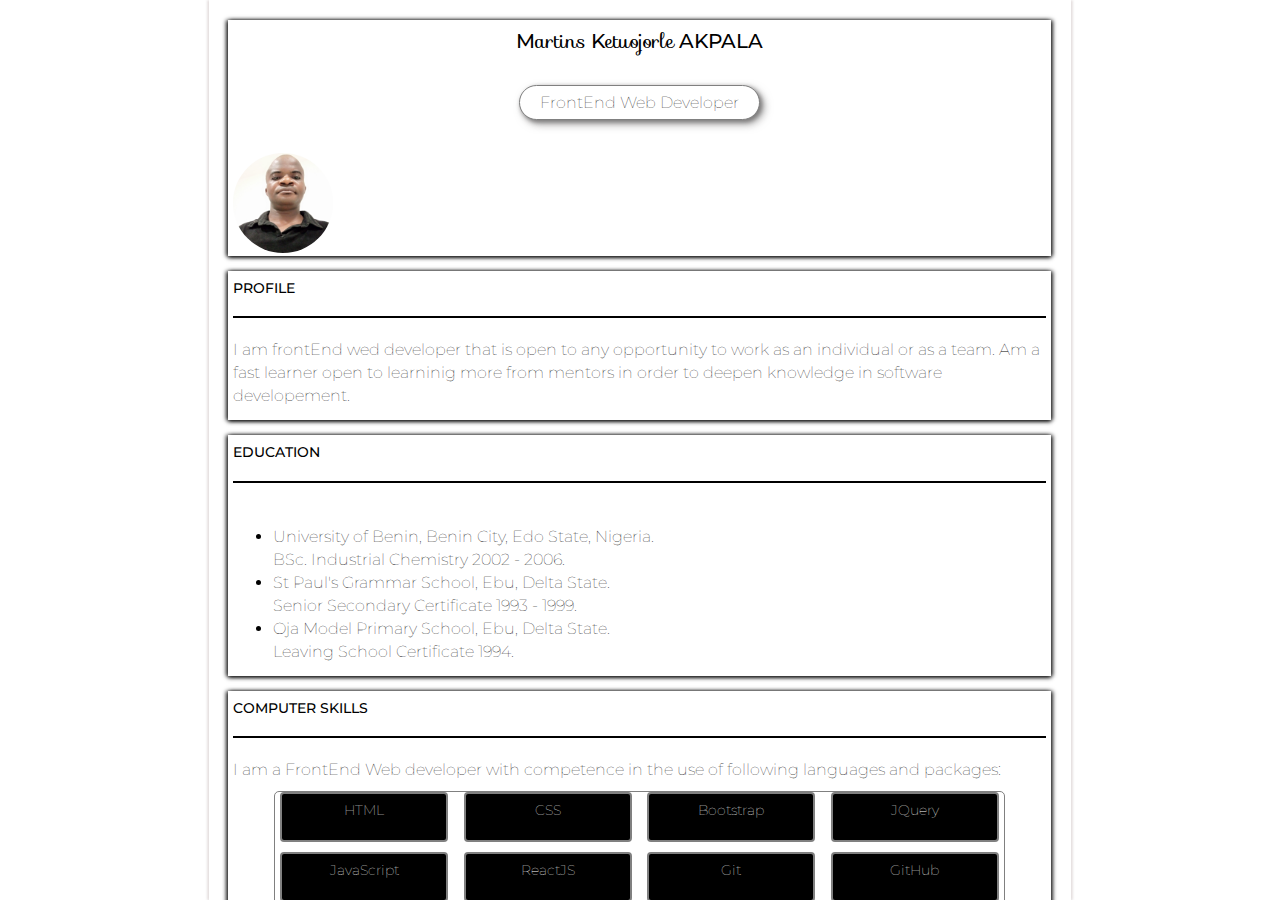
==== index.html @ 2f4139db ".." ====
<! doctype html  >


<html>
<head>
          
         <meta name="viewport"    content="width=device-width, initial-scale=1.0">
         <meta charset="UTF-8">
         <link href ="https://maxcdn.bootstrapcdn.com/bootstrap/3.4.1/css/bootstrap.min.css"
         rel = "stylesheet" >

        <script src ="https://maxcdn.bootstrapcdn.com/bootstrap/3.4.1/js/bootstrap.min.js"></script>
        <link rel="stylesheet"  type="text/css" href="cv.css"/>
        
         
        <title>My Resume</title>
</head>
    <body >
          <div class ="cv-container">
                 <div   class="profile-details">

                      <div class="boxElem"> 
                      <center><h5 class ="name" style="font-size: 20px;"> M<span style="font-family:Sofia;">artins</span> K<span style="font-family:Sofia;">etuojorle</span> AKPALA</h5>
                      <br><input type="button" value="FrontEnd Web Developer"style="background-color:white; color:black; border:1px solid grey;"></input> </center> <br>
                      <img src="Passport[1].jpg" class="profile-passport" alt="Martins" />
                      </div>

                      <div class="boxElem">
                      <h5>PROFILE</h5><hr>
                      <p>I am frontEnd wed developer that is open to any opportunity to work as an individual or as a team.
                        Am a fast learner open to learninig more from mentors in order to deepen knowledge in software developement.
                        
                      </p>
                      </div>

                      <div class="boxElem">
                        <h5>EDUCATION</h5><hr>
                        <hr style="border:1px solid white;">
                        <p><ul><li>University of Benin, Benin City, Edo State, Nigeria.<br>
                                       BSc. Industrial Chemistry 2002 - 2006.
                               </li>
                            <li>St Paul's Grammar School, Ebu, Delta State.<br>
                                     Senior Secondary Certificate 1993 - 1999.                                
                            </li>
                            <li>Oja Model Primary School, Ebu, Delta State.<br>
                                     Leaving School Certificate 1994.                              
                            </li>
                          </ul>
                        </p>
                      </div>
                      
                      <div class="boxElem">
                        <h5>COMPUTER SKILLS</h5><hr>
                         
                             <p>I am a FrontEnd Web developer with competence in the use of following languages and packages:</p>

                        <div class="skills-info">
                             <div>HTML</div>
                             <div>CSS</div>
                             <div>Bootstrap</div>
                             <div>JQuery</div>
                             <div>JavaScript</div>
                             <div>ReactJS</div>
                             <div>Git</div>
                             <div>GitHub</div>
                             <div>Content Writing</div>
                             <div>MS-Word</div>
                             <div>MS-Power Point</div>
                             <div>Spread Sheet</div>      
                        </div>
                      </div>
                      <div class="boxElem">
                        <h5>PROJECTS</h5><hr>

                        <div class="image-container">
                        <figure>
                                <img  class='SpinWheel' src="spinwheel 2.png"/>
                                <figcaption>
                                  <p><b>Project Name:</b> SpinWheel<br>
                                     <b>Project Description:</b> A random number prediction game<br>
                                     <b>Tools Used:</b> HTML, CSS, JavaScript.<br>
                                    <a href="JavaScript:void(0)" onclick="window.location.assign('https://ketuojorle.github.io/spinwheel/')"  target ="_blank"><input type='button' value='Demo'/></a>
                                  </p>
                                </figcaption>
                        </figure>
                        </div><hr>
                        
                        <div class="image-container">
                        <figure>
                          <img  class='EbuDiaquizImage' src="ebudiaquizfrontpage.jpg"/>
                          <figcaption>
                            <p><b>Project Name:</b> EbuDiaquiz<br>
                              
                              <b>Project Description:</b> An e-learninig platform for Ebu dialect with a 
                                tutorial video as well as a time bound computer based test with 
                                multiple options objective questions<br>                       
                                <b>Tools Used:</b> HTML, CSS, Boostrap, JavaScript.<br>
                              <a href="JavaScript:void(0)" onclick="window.location.assign('https://ketuojorle.github.io/DialectQuiz/')" target ="_blank"><input type='button' value='Demo'/></a>
                            </p>
                          </figcaption>
                        </figure>
                        </div><hr>
                        
                        <div class="image-container">
                        <figure>
                          <figcaption>
                            <p><b>Project Name:</b> Mikano International(Foods Unit) QC/QA SOP<br>
                              <b>Project Description:</b> Is Standard Operating Procedures to be 
                               strictly adhere to by internal customers of department of Quality 
                               Control/Quality Assurance to forestall defective finished products as 
                               well as to troubleshoot defects if any.<br>                       
                               <b>Tools Used:</b> Microsoft Word.<br>
                              <a href="JavaScript:void(0)" onclick="window.location.assign('https://bit.ly/mikanoQCSOP')" target ="_blank"><input type='button' value='View SOP'/></a>
                            </p>
                          </figcaption>
                        </figure>
                        </div> <!--image container closing tag-->                       
                      </div>
                      
                      <div class="boxElem">
                        <h5>CONTACT</h5><hr>
                        <hr style="border:1px solid white;">
                        <span class="glyphicon glyphicon-earphone" style="font-size: 30px;"></span><br>
                        09048382519<br>08073514245<br><br>
                        <span class="glyphicon glyphicon-envelope"style="font-size: 30px;"></span><br>
                        <p class="email">akpascomartino@yahoo.com <br>akpascomartino@gmail.com</p> <br>
                        <span class="glyphicon glyphicon-home" style="font-size: 30px;"></span><br>
                        <p>5, Magbon Town,<br> Ibeju Lekki LGA,<br> Lagos State,<br> Nigeria.</p><br>
                        <hr style="border:1px solid white;">

                      </div>
                </div>  <!-- END OF PROFILE DETAILS-->
                 
         
                  
                
        </div> <!-- cv-container close tag-->    
    </body>
</html>
---- cv.css ----
@import 
url("https://fonts.googleapis.com/css?family=Sofia");
@import 
url("https://fonts.googleapis.com/css?family=Raleway");
@import 
url("https://fonts.googleapis.com/css?family=Montserrat");


*{
   box-sizing: border-box;
}

body{
    margin:0px;
    padding:0px;
    font-family: Montserrat;
    font-size: 15px;
    overflow-y: auto;
       }


   
   
   
  .cv-container{
   width:100%;
   height: 100%;
   position: fixed;
   margin :0;
   background-color:#ffffff;
   display:flex ;
   flex-direction: column;
   flex-wrap: wrap;
   justify-content: center;
   align-items: center;
   border:0px solid grey;
   border-radius:0px;
   padding:0px 0px;
   
     }

          .profile-details{
            width: 98%;
            font-size: 12px;
            overflow-y: auto;
            color:black;
            background-color:#ffffff;
            display: grid;
            grid-template-columns: auto;
            justify-content: center;
            align-items: center;
            gap: 15px;
            text-align:left;          
            padding :20px 3px 2px 2px ;
            box-sizing: border-box;
            box-shadow: 2px 0px 2px 0 rgba(223, 217, 217, 0.7),
                        -2px 0px 2px 0 rgba(223, 217, 217, 0.7),
                        0px 2px 2px 0 rgba(223, 217, 217, 0.7);
            
              }
   
img.profile-passport{
   width:100px;
   height:100px;
   float:left;
   border-radius:50%;
   margin-top:10px;
   position:relative;
   
}

 .boxElem{
   width: 96%;
   position: relative;
   margin:auto;
   padding:0px 5px 3px;
   font-family: montserrat;
   font-weight: lighter;
   font-size: 16px;
   line-height:23px;
   text-align: left;
   box-shadow: 2px 0px 4px 0 rgba(0,0,0,0.7),
   -2px 0px 4px 0 rgba(0,0,0,0.7),
   0px 2px 4px 0 rgba(0,0,0,0.7);
   


 }
            
hr{border:1px solid black;
   }

   .skills-info{
    width: 90%;
    position:relative;
    margin: auto;
    display:grid;
    grid-template-columns:23% 23% 23% 23%;
    gap:2px;
    justify-content: space-evenly;
    align-items: center;
    background-color:white;
    border:1px solid grey;
    border-radius: 5px;
 }
   
 .skills-info >div,button{
    width: 100%;
    height: 50px;
    color:white;
    background-color:black;
    font-size:14px;
    text-align: center;
    padding: 5px 3px ;
    border:2px solid grey;
    border-radius: 4px;
       }
   
  a{text-decoration: none;
    color:black;

    } 

   a:hover{
      cursor: pointer;
   }
 .image-container{
   width:97%;
   margin:auto;
   position: relative;
   padding:3px;
   box-sizing: border-box;
}

img.SpinWheel{
   width:350px;
   height: 350px;
   margin:auto;
   
   

}

img.EbuDiaquizImage{
   width:85%;
   height: 200px;
   margin:auto;
  

}


figure{
   font-family: montserrat;
   font-weight: lighter;
   padding:15px 10px;
   text-align: left;
  
}

input[type=button]{
   background-color: black;
   color: white;
   border-radius: 50px;
   padding: 5px 20px;
   box-shadow: 4px 4px 8px 0 rgba(126, 124, 124, 0.7),
   2px 2px 4px 0 rgba(126, 124, 124, 1.0);
}
     

 @media only screen and (min-width :768px){  /* LANDSCAPE TABLETS, LAPTOPS, DESKTOPS*/
                         body{padding:0px 200px;}
                        .cv-container{position:relative; border:1px solid grey; padding:0px 0px;font-size: 18px; }                       
                        .profile-details{font-size: 18px;}                                       
                        .skills-info{gap:10px;}
                                                                      
                                      }
 
                     @media only screen and (min-width :600px){  /* FOR LARGE PHONES AND TABLETS */
                        body{padding:0px 200px;}
                        .cv-container{position:relative; border:0px solid grey; padding:0px 0px;font-size: 18px; }                       
                        .profile-details{font-size: 18px;}                                       
                        .skills-info{gap:10px;}
                                               }
                                  
                     @media only screen and (max-width :600px){  /*FOR SMALL SCREEN PHONES */
                        .profile-details{padding: 0px  10px;}
                        img.profile-passport{width:50px; height:50px; }
                        .skills-info{
                           grid-template-columns:45% 45% ;}
                           }
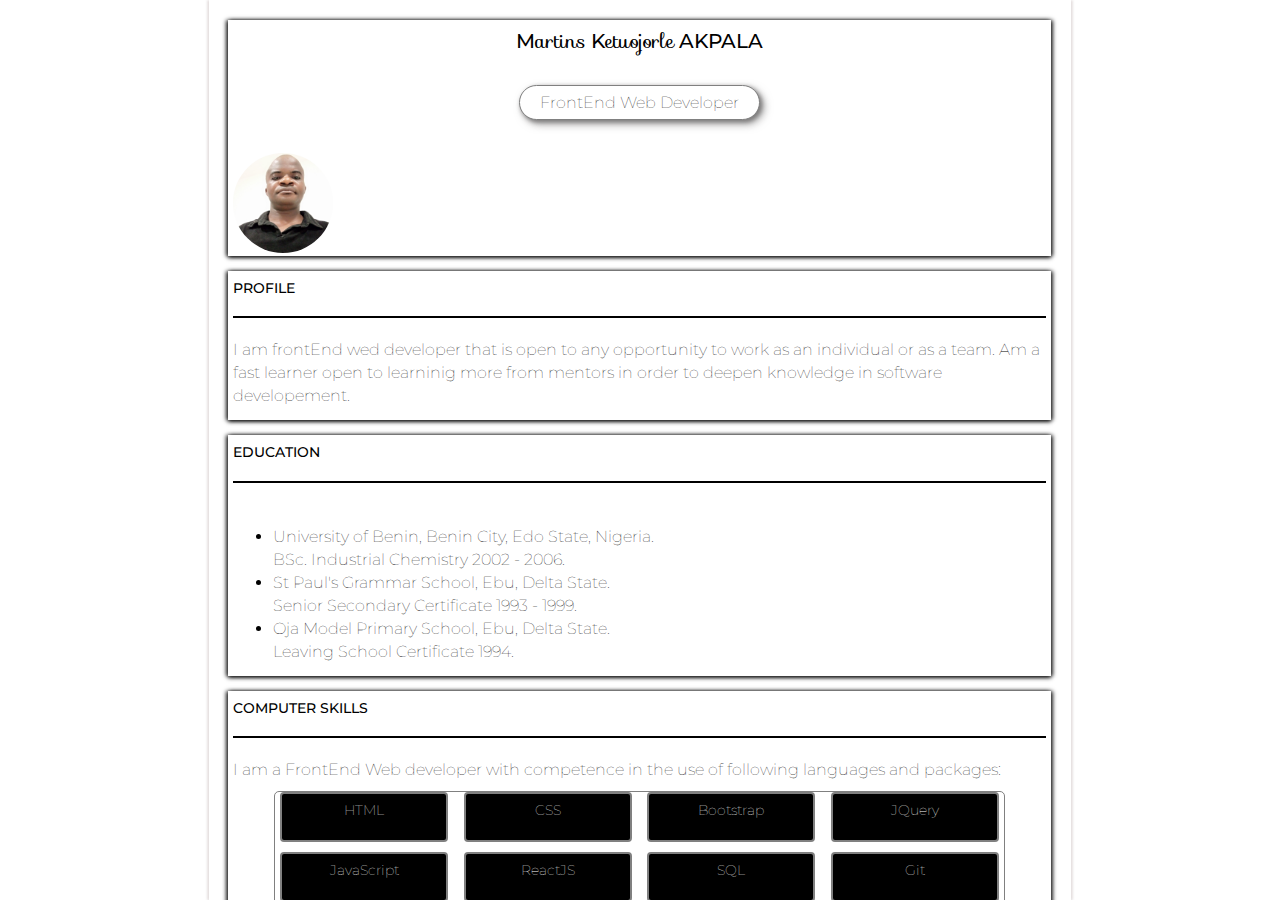
==== commit 3422cc98: "SQL added to skill, SOP project deleted" ====
--- a/index.html
+++ b/index.html
@@ -61,9 +61,9 @@
                              <div>JQuery</div>
                              <div>JavaScript</div>
                              <div>ReactJS</div>
+                             <div>SQL</div>
                              <div>Git</div>
                              <div>GitHub</div>
-                             <div>Content Writing</div>
                              <div>MS-Word</div>
                              <div>MS-Power Point</div>
                              <div>Spread Sheet</div>      
@@ -79,7 +79,7 @@
                                   <p><b>Project Name:</b> SpinWheel<br>
                                      <b>Project Description:</b> A random number prediction game<br>
                                      <b>Tools Used:</b> HTML, CSS, JavaScript.<br>
-                                    <a href="JavaScript:void(0)" onclick="window.location.assign('https://ketuojorle.github.io/spinwheel/')"  target ="_blank"><input type='button' value='Demo'/></a>
+                                    <a  href="https://ketuojorle.github.io/spinwheel/"  target ="_blank"><input type='button' value='Demo'/></a>
                                   </p>
                                 </figcaption>
                         </figure>
@@ -95,26 +95,12 @@
                                 tutorial video as well as a time bound computer based test with 
                                 multiple options objective questions<br>                       
                                 <b>Tools Used:</b> HTML, CSS, Boostrap, JavaScript.<br>
-                              <a href="JavaScript:void(0)" onclick="window.location.assign('https://ketuojorle.github.io/DialectQuiz/')" target ="_blank"><input type='button' value='Demo'/></a>
+                              <a  href ="https://ketuojorle.github.io/DialectQuiz/" target ="_blank"><input type='button' value='Demo'/></a>
                             </p>
                           </figcaption>
                         </figure>
-                        </div><hr>
-                        
-                        <div class="image-container">
-                        <figure>
-                          <figcaption>
-                            <p><b>Project Name:</b> Mikano International(Foods Unit) QC/QA SOP<br>
-                              <b>Project Description:</b> Is Standard Operating Procedures to be 
-                               strictly adhere to by internal customers of department of Quality 
-                               Control/Quality Assurance to forestall defective finished products as 
-                               well as to troubleshoot defects if any.<br>                       
-                               <b>Tools Used:</b> Microsoft Word.<br>
-                              <a href="JavaScript:void(0)" onclick="window.location.assign('https://bit.ly/mikanoQCSOP')" target ="_blank"><input type='button' value='View SOP'/></a>
-                            </p>
-                          </figcaption>
-                        </figure>
-                        </div> <!--image container closing tag-->                       
+                        </div>
+                                    
                       </div>
                       
                       <div class="boxElem">
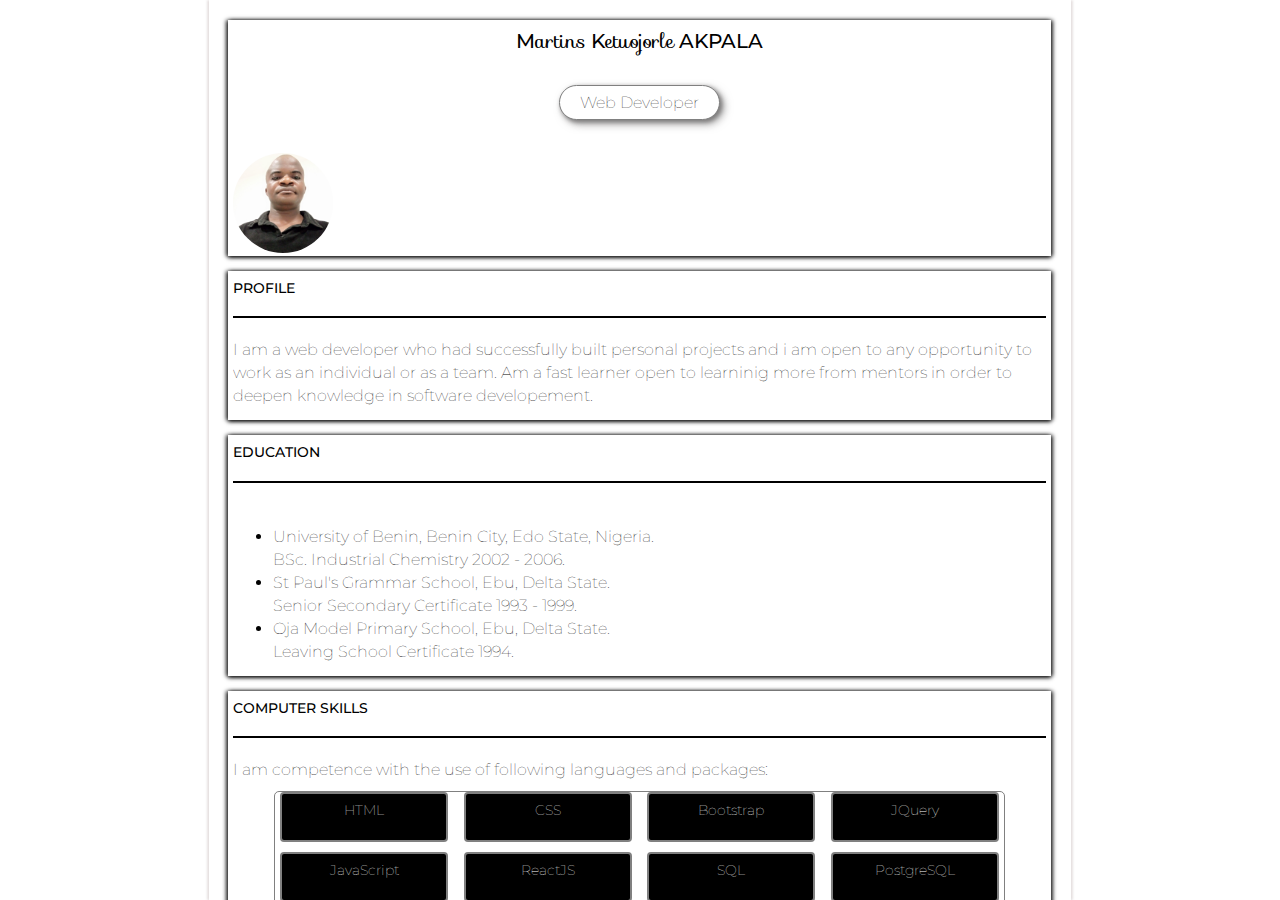
==== commit e496988b: "Update index.html" ====
--- a/index.html
+++ b/index.html
@@ -21,13 +21,13 @@
 
                       <div class="boxElem"> 
                       <center><h5 class ="name" style="font-size: 20px;"> M<span style="font-family:Sofia;">artins</span> K<span style="font-family:Sofia;">etuojorle</span> AKPALA</h5>
-                      <br><input type="button" value="FrontEnd Web Developer"style="background-color:white; color:black; border:1px solid grey;"></input> </center> <br>
+                      <br><input type="button" value="Web Developer"style="background-color:white; color:black; border:1px solid grey;"></input> </center> <br>
                       <img src="Passport[1].jpg" class="profile-passport" alt="Martins" />
                       </div>
 
                       <div class="boxElem">
                       <h5>PROFILE</h5><hr>
-                      <p>I am frontEnd wed developer that is open to any opportunity to work as an individual or as a team.
+                      <p>I am a web developer who had successfully built personal projects and i am open to any opportunity to work as an individual or as a team.
                         Am a fast learner open to learninig more from mentors in order to deepen knowledge in software developement.
                         
                       </p>
@@ -52,7 +52,7 @@
                       <div class="boxElem">
                         <h5>COMPUTER SKILLS</h5><hr>
                          
-                             <p>I am a FrontEnd Web developer with competence in the use of following languages and packages:</p>
+                             <p>I am competence with the use of following languages and packages:</p>
 
                         <div class="skills-info">
                              <div>HTML</div>
@@ -62,6 +62,10 @@
                              <div>JavaScript</div>
                              <div>ReactJS</div>
                              <div>SQL</div>
+                             <div>PostgreSQL</div>
+                             <div>PHP</div>
+                             <div>NodeJS</div>
+                             <div>Python</div>
                              <div>Git</div>
                              <div>GitHub</div>
                              <div>MS-Word</div>
@@ -112,6 +116,7 @@
                         <p class="email">akpascomartino@yahoo.com <br>akpascomartino@gmail.com</p> <br>
                         <span class="glyphicon glyphicon-home" style="font-size: 30px;"></span><br>
                         <p>5, Magbon Town,<br> Ibeju Lekki LGA,<br> Lagos State,<br> Nigeria.</p><br>
+                                <p>LinkdIn : <a href= 'http://linkedin.com/in/martins-akpala-771413a4' target = '_blank>Here</div></p>
                         <hr style="border:1px solid white;">
 
                       </div>
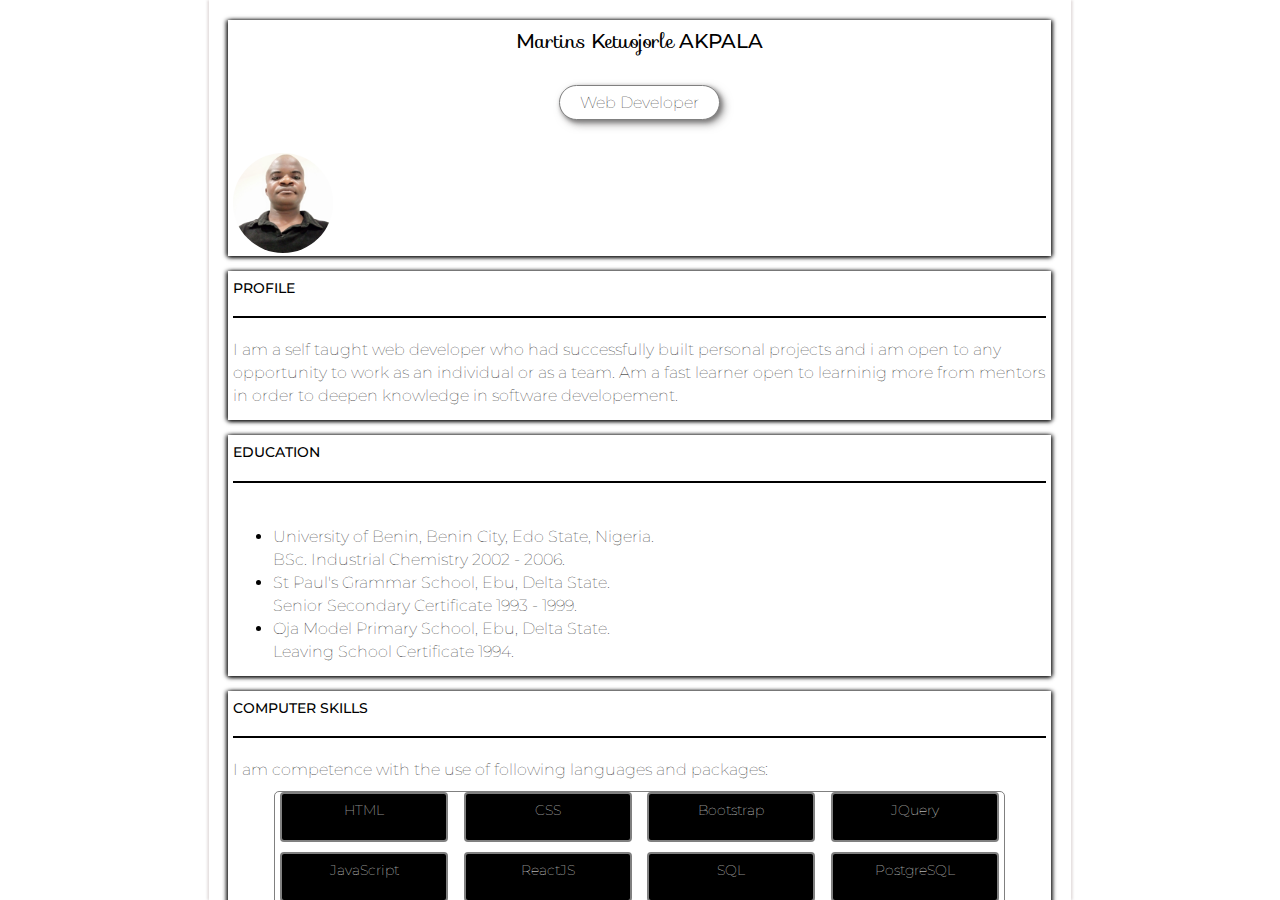
==== commit 703ed3fc: "Update index.html" ====
--- a/index.html
+++ b/index.html
@@ -27,7 +27,7 @@
 
                       <div class="boxElem">
                       <h5>PROFILE</h5><hr>
-                      <p>I am a web developer who had successfully built personal projects and i am open to any opportunity to work as an individual or as a team.
+                      <p>I am a self taught web developer who had successfully built personal projects and i am open to any opportunity to work as an individual or as a team.
                         Am a fast learner open to learninig more from mentors in order to deepen knowledge in software developement.
                         
                       </p>
@@ -116,7 +116,7 @@
                         <p class="email">akpascomartino@yahoo.com <br>akpascomartino@gmail.com</p> <br>
                         <span class="glyphicon glyphicon-home" style="font-size: 30px;"></span><br>
                         <p>5, Magbon Town,<br> Ibeju Lekki LGA,<br> Lagos State,<br> Nigeria.</p><br>
-                                <p>LinkdIn : <a href= 'http://linkedin.com/in/martins-akpala-771413a4' target = '_blank>Here</div></p>
+                                <p>LinkedIn : <a href= 'http://linkedin.com/in/martins-akpala-771413a4' target = '_blank>Here</div></p>
                         <hr style="border:1px solid white;">
 
                       </div>
